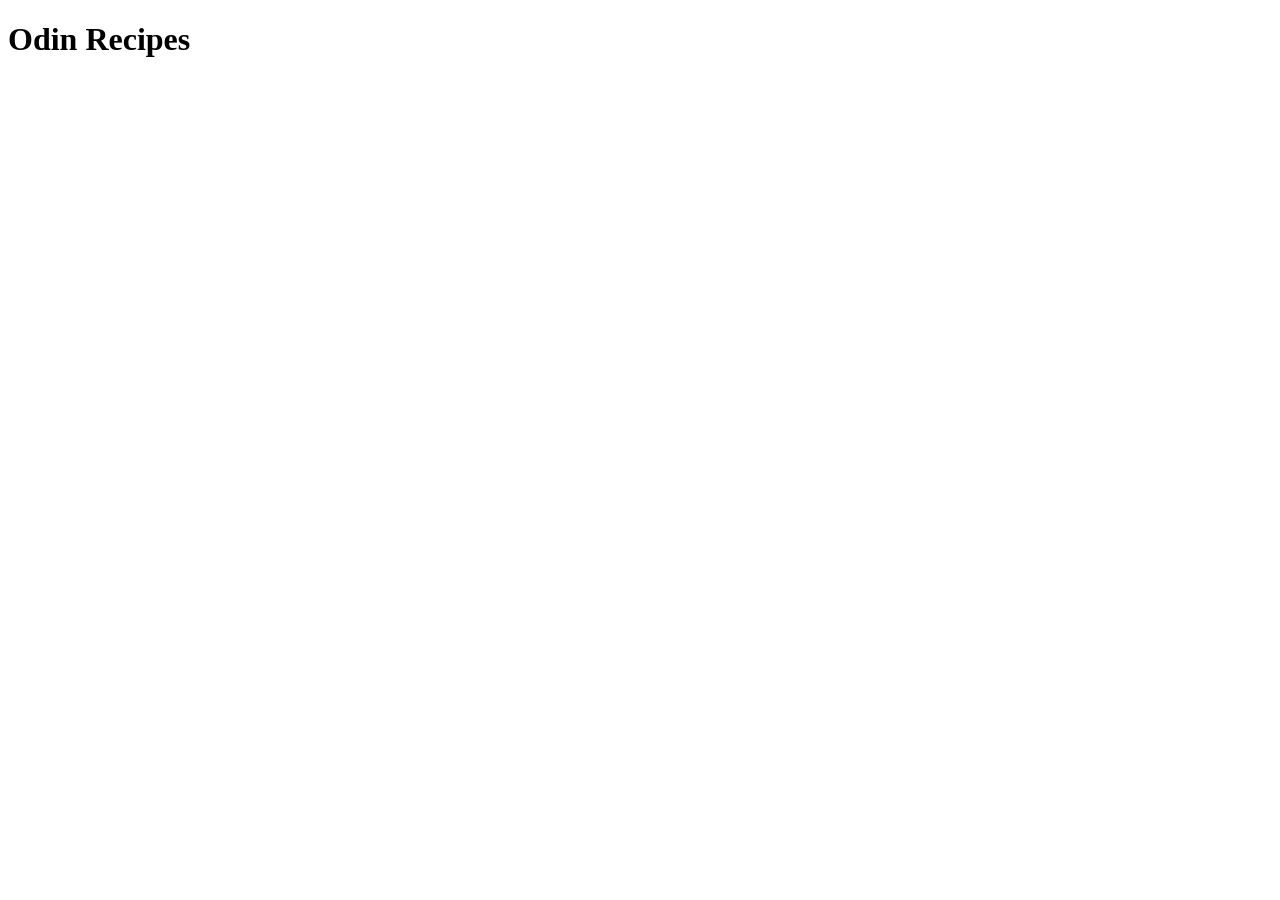
==== index.html @ 84b0256b "Initialize index.html file" ====
<!DOCTYPE html>
<html lang="en">
<head>
    <meta charset="UTF-8">
    <meta name="viewport" content="width=device-width, initial-scale=1.0">
    <title>Document</title>
</head>

<body>
    
    <h1>Odin Recipes</h1>

</body>
</html>
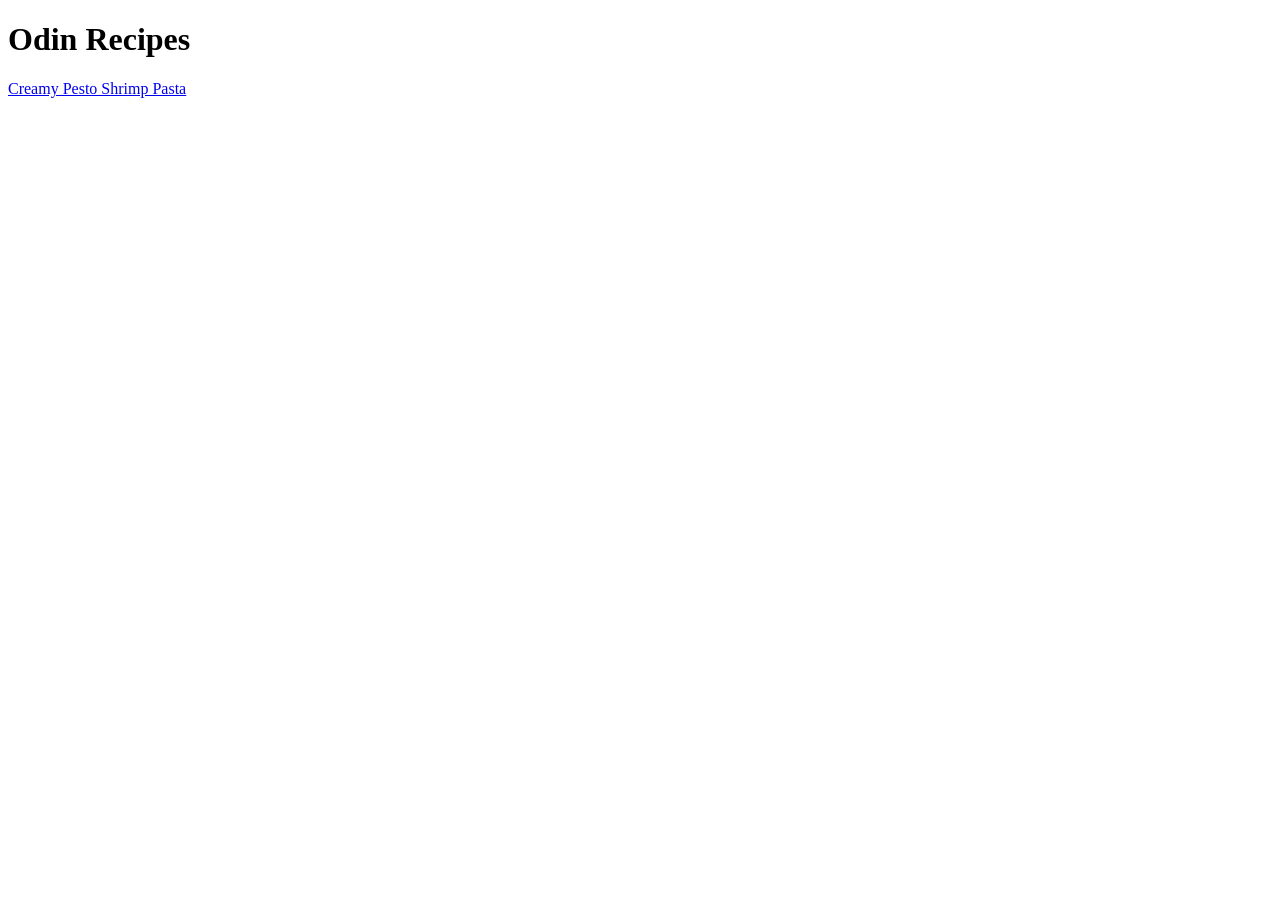
==== commit 69ed7f34: "Add link to first recipe and back home Creates easy navigation to and from the first recipe" ====
--- a/index.html
+++ b/index.html
@@ -3,12 +3,14 @@
 <head>
     <meta charset="UTF-8">
     <meta name="viewport" content="width=device-width, initial-scale=1.0">
-    <title>Document</title>
+    <title>Odin Recipes</title>
 </head>
 
 <body>
     
     <h1>Odin Recipes</h1>
 
+    <a href="recipes/creamy-pesto-shrimp.html">Creamy Pesto Shrimp Pasta</a>
+
 </body>
 </html>
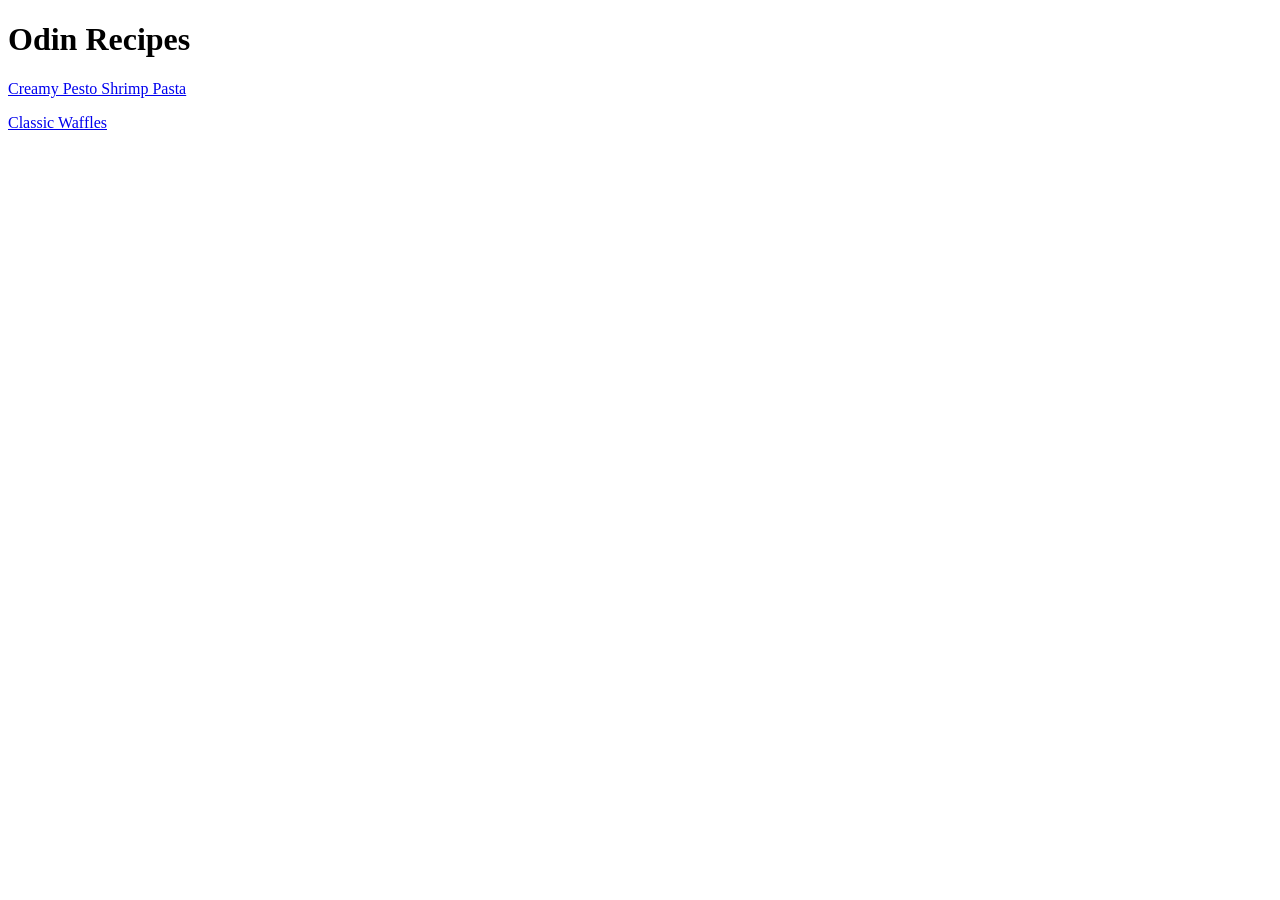
==== commit 19b4f774: "Add second recipe & edit home page Now, there is a second recipe (classic waffles). Same content as " ====
--- a/index.html
+++ b/index.html
@@ -10,7 +10,8 @@
     
     <h1>Odin Recipes</h1>
 
-    <a href="recipes/creamy-pesto-shrimp.html">Creamy Pesto Shrimp Pasta</a>
+    <p><a href="recipes/creamy-pesto-shrimp.html">Creamy Pesto Shrimp Pasta</a></p>
 
+    <p><a href="recipes/classic-waffles.html">Classic Waffles</a></p>
 </body>
 </html>
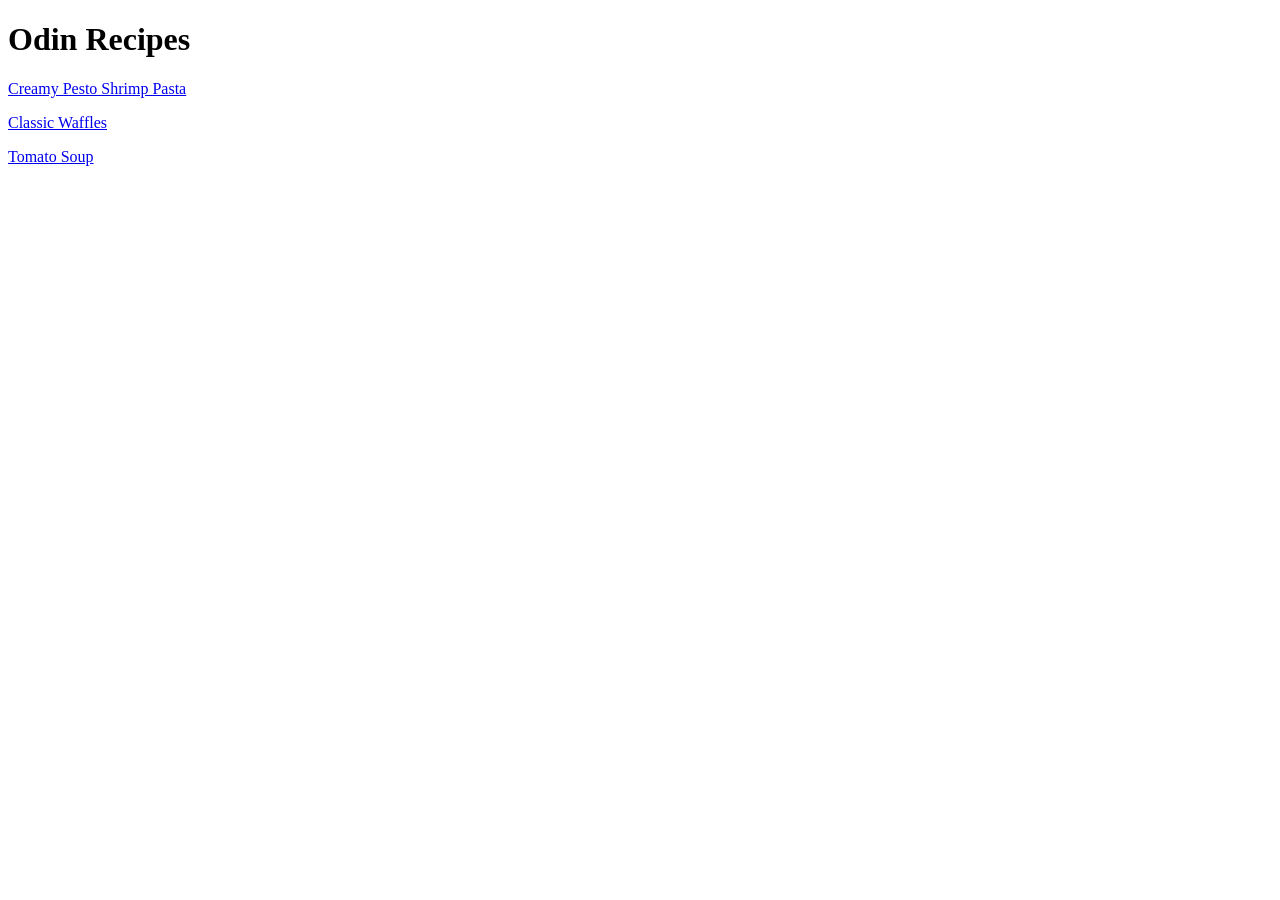
==== commit 5766ef5d: "Add third recipe Now there are 3 total recipes. All with the same organization and links back to the" ====
--- a/index.html
+++ b/index.html
@@ -13,5 +13,7 @@
     <p><a href="recipes/creamy-pesto-shrimp.html">Creamy Pesto Shrimp Pasta</a></p>
 
     <p><a href="recipes/classic-waffles.html">Classic Waffles</a></p>
+
+    <p><a href="recipes/tomato-soup.html">Tomato Soup</a></p>
 </body>
 </html>
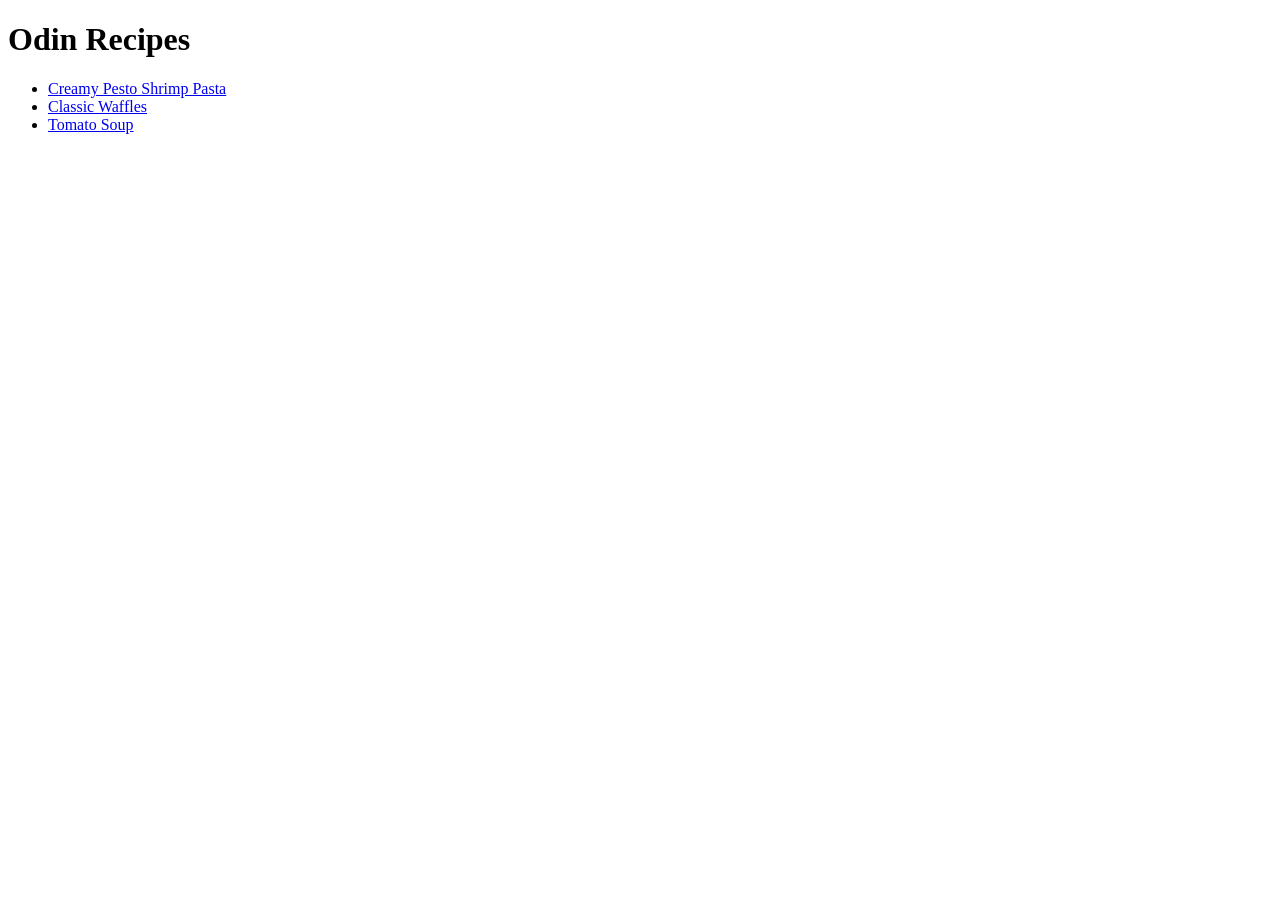
==== commit e22b25fe: "Update home page's links to unordered list Before, each link was seperated and treated like a paragr" ====
--- a/index.html
+++ b/index.html
@@ -9,11 +9,12 @@
 <body>
     
     <h1>Odin Recipes</h1>
+    <ul>
+        <li><a href="recipes/creamy-pesto-shrimp.html">Creamy Pesto Shrimp Pasta</a></li>
 
-    <p><a href="recipes/creamy-pesto-shrimp.html">Creamy Pesto Shrimp Pasta</a></p>
+        <li><a href="recipes/classic-waffles.html">Classic Waffles</a></li>
 
-    <p><a href="recipes/classic-waffles.html">Classic Waffles</a></p>
-
-    <p><a href="recipes/tomato-soup.html">Tomato Soup</a></p>
-</body>
+        <li><a href="recipes/tomato-soup.html">Tomato Soup</a></li>
+    </ul>
+    </body>
 </html>
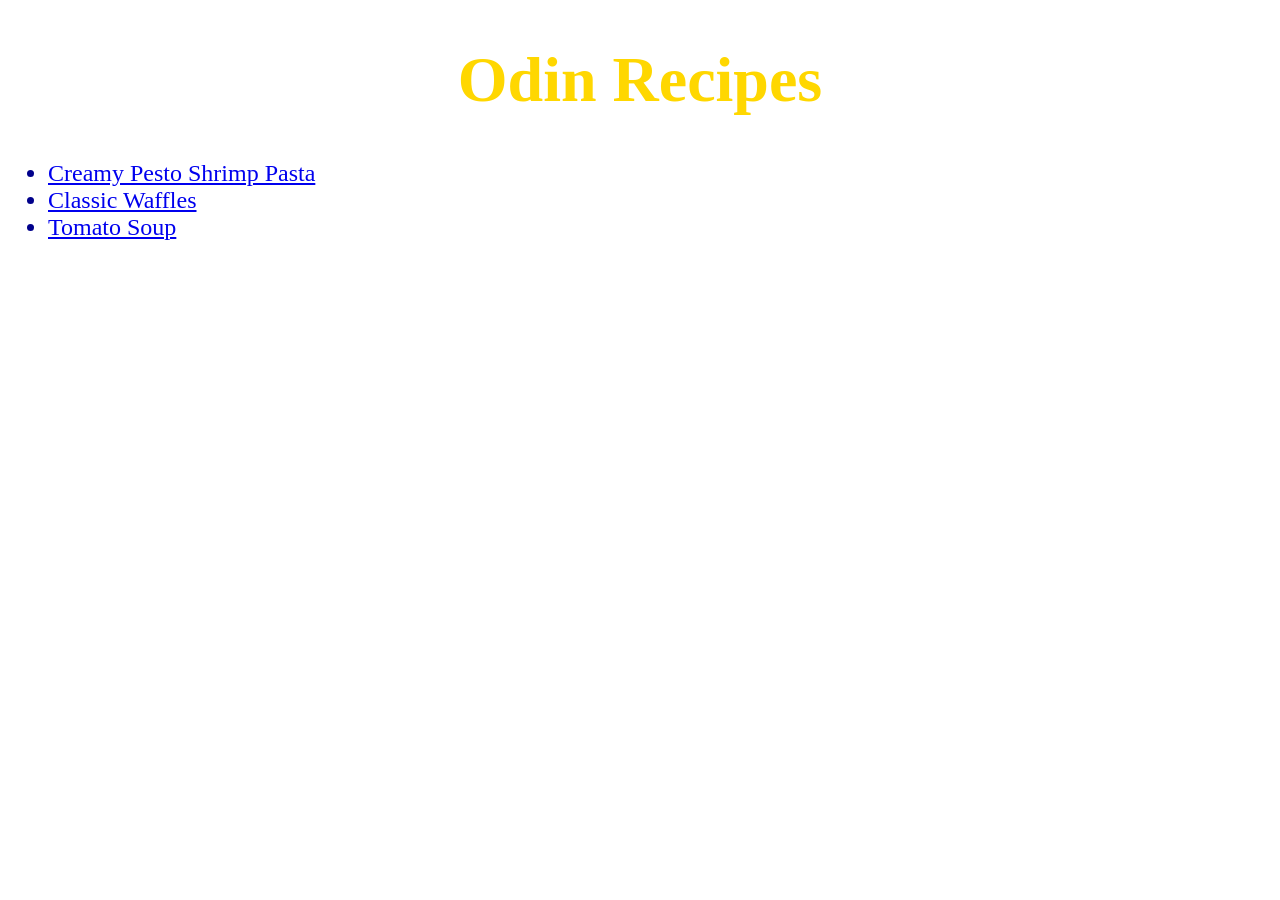
==== commit fb0341ae: "Add style to index file Before, no stylesheet. Just basic layout and appearance. Now, with external " ====
--- a/index.html
+++ b/index.html
@@ -4,6 +4,7 @@
     <meta charset="UTF-8">
     <meta name="viewport" content="width=device-width, initial-scale=1.0">
     <title>Odin Recipes</title>
+    <link rel="stylesheet" href="index-style.css">
 </head>
 
 <body>
--- a/index-style.css
+++ b/index-style.css
@@ -0,0 +1,14 @@
+h1 {
+    /* font */
+    color: gold;
+    font-family: 'Times New Roman', Times, serif;
+    font-size: 64px;
+
+    /* alignment */
+    text-align: center;
+}
+
+li {
+    font-size: 24px;
+    color: darkblue;
+}
